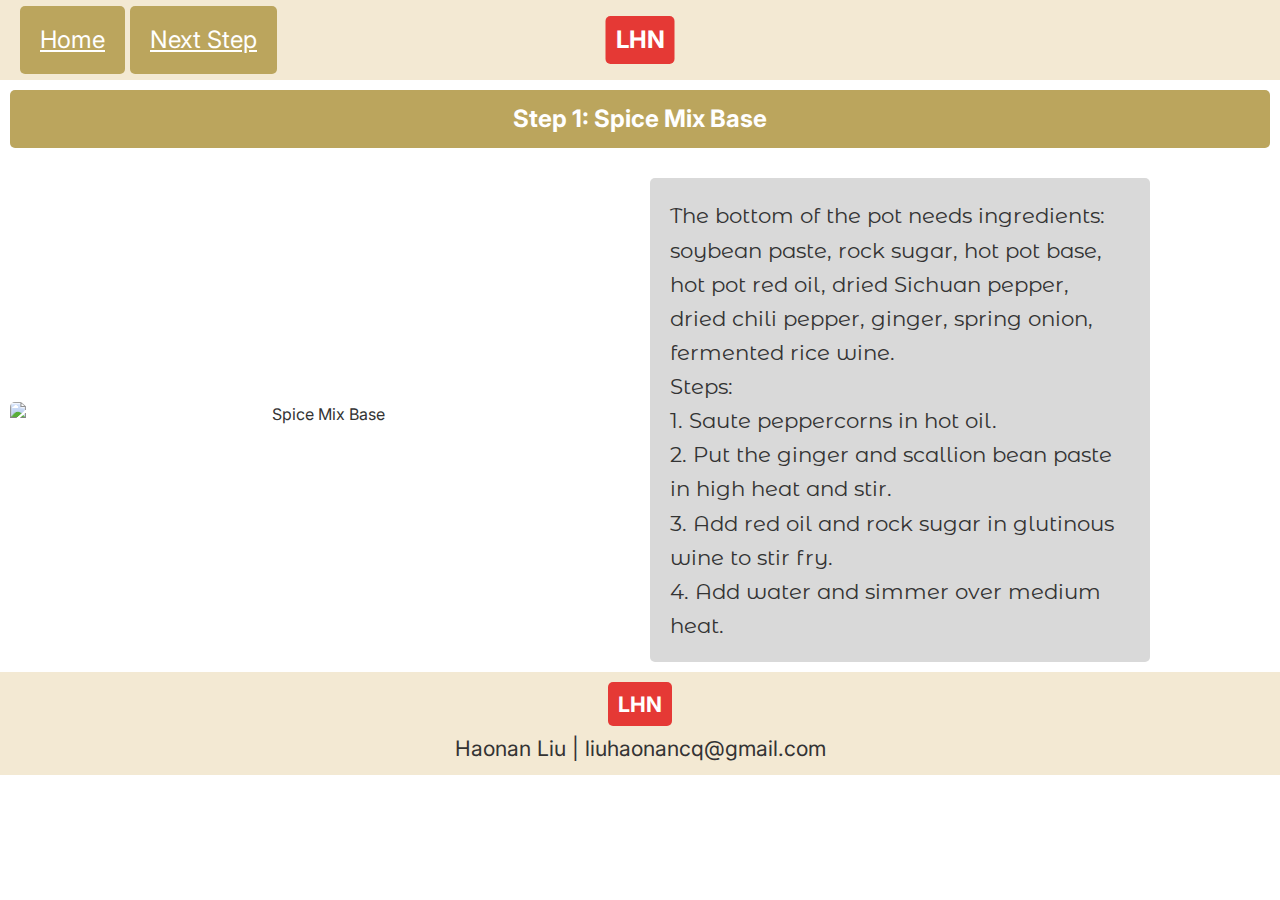
==== step1.html @ a53bceab "Update homepage text" ====
<!DOCTYPE html>
<html lang="en">
<head>
  <meta charset="UTF-8">
  <meta name="viewport" content="width=device-width, initial-scale=1.0">
  <title>Step 1: Spice Mix Base</title>
  <link href="https://fonts.googleapis.com/css2?family=Inter:wght@400;700&family=Montserrat+Alternates:wght@400&display=swap" rel="stylesheet">
  <link rel="stylesheet" href="styles.css">
</head>
<body>
  <header>
    <nav>
      <a href="index.html">Home</a>
      <a href="step2.html">Next Step</a>
    </nav>
    <div class="logo">LHN</div>
  </header>
  <main>
    <h1>Step 1: Spice Mix Base</h1>
    <img src="spice-mix.png" alt="Spice Mix Base">
    <p>
        The bottom of the pot needs ingredients: soybean paste, rock sugar, hot pot base, hot pot red oil, dried Sichuan pepper, dried chili pepper, ginger, spring onion, fermented rice wine.
        <br>Steps:
        <br>1. Saute peppercorns in hot oil.
        <br>2. Put the ginger and scallion bean paste in high heat and stir.
        <br>3. Add red oil and rock sugar in glutinous wine to stir fry.
        <br>4. Add water and simmer over medium heat.
    </p>
  </main>
  <footer>
    <div class="logo">LHN</div>
    <p>Haonan Liu | liuhaonancq@gmail.com</p>
  </footer>
  <script>
    const menuToggle = document.querySelector('.menu-toggle');
    const nav = document.querySelector('nav');
    menuToggle.addEventListener('click', () => {
        nav.classList.toggle('hidden');
    });
  </script>
  
</body>
</html>
---- styles.css ----
* {
    margin: 0;
    padding: 0;
    box-sizing: border-box;
}

body {
    font-family: 'Inter', sans-serif;
    line-height: 1.6;
    color: #333;
    background-color: #FFFFFF;
}

header {
    background-color: #F3E9D3;
    width: 100%;
    height: 60px;
    display: flex;
    justify-content: space-between;
    align-items: center;
    padding: 5px 10px;
    font-size: 16pt;
}

header .logo {
    background-color: #E53935;
    color: #FFFFFF;
    padding: 5px 10px;
    font-weight: bold;
    font-size: 18pt;
    border-radius: 5px;
    text-align: center;
    position: absolute;
    left: 50%;
    transform: translateX(-50%);
    transition: background-color 0.3s ease, color 0.3s ease, transform 0.2s ease;
}

header .logo:hover {
    background-color: #2C3E50;
    color: #FFD700;
    transform: scale(1.1);
}

nav {
    display: flex;
    align-items: center;
}

nav .dropdown {
    position: relative;
}

nav a {
    color: #FFFFFF;
    background-color: #BBA55D;
    padding: 5px 10px;
    border-radius: 5px;
    font-size: 16pt;
    margin-right: 5px;
    transition: background-color 0.3s ease, transform 0.2s ease;
}

nav a:last-child {
    margin-right: 0;
}

nav a:hover {
    background-color: #A8974D;
    transform: scale(1.05);
}

.dropbtn {
    background-color: #BBA55D;
    color: #FFFFFF;
    padding: 5px 10px;
    border: none;
    cursor: pointer;
    font-size: 16pt;
    border-radius: 5px;
    transition: background-color 0.3s ease, transform 0.2s ease;
}

.dropbtn:hover, .dropbtn:focus {
    background-color: #A8974D;
    transform: scale(1.05);
}

.dropdown-content {
    display: none;
    position: absolute;
    left: 0;
    top: 100%;
    background-color: #BBA55D;
    box-shadow: 0px 4px 8px rgba(0, 0, 0, 0.2);
    min-width: 150px;
    z-index: 1;
    border-radius: 5px;
    font-size: 16pt;
}

.dropdown-content a {
    color: #FFFFFF;
    padding: 5px 10px;
    text-decoration: none;
    display: block;
    transition: background-color 0.3s ease;
}

.dropdown-content a:hover {
    background-color: #A8974D;
}

.dropdown:hover .dropdown-content {
    display: block;
}

main {
    padding: 10px;
    background-color: #FFFFFF;
    text-align: center;
}

main h1 {
    background-color: #BBA55D;
    color: #FFFFFF;
    padding: 10px;
    border-radius: 5px;
    margin-bottom: 10px;
    font-size: 18pt;
}

main img {
    max-width: 100%;
    height: auto;
    border-radius: 5px;
    margin-bottom: 10px;
}

main p {
    background-color: #D9D9D9;
    font-family: 'Montserrat Alternates', sans-serif;
    font-size: 16pt;
    padding: 10px;
    border-radius: 5px;
    color: #333;
    text-align: left;
}

footer {
    background-color: #F3E9D3;
    text-align: center;
    padding: 10px;
    font-size: 16pt;
    position: relative;
}

footer .logo {
    background-color: #E53935;
    color: #FFFFFF;
    padding: 5px 10px;
    font-weight: bold;
    font-size: 16pt;
    display: inline-block;
    border-radius: 5px;
    margin-bottom: 5px;
    transition: background-color 0.3s ease, color 0.3s ease, transform 0.2s ease;
}

footer .logo:hover {
    background-color: #2C3E50;
    color: #FFD700;
    transform: scale(1.1);
}

footer p {
    font-family: 'Inter', sans-serif;
    font-size: 16pt;
    color: #333;
}

footer .last-step {
    position: absolute;
    bottom: 10px;
    right: 10px;
    background-color: #BBA55D;
    color: #FFFFFF;
    padding: 5px 10px;
    border-radius: 5px;
    text-decoration: none;
    font-size: 16pt;
    transition: background-color 0.3s ease, transform 0.2s ease;
}

footer .last-step:hover {
    background-color: #A8974D;
    transform: scale(1.05);
}

@media (min-width: 768px) {
    header {
        height: 80px;
        padding: 10px 20px;
        font-size: 18pt;
    }

    nav a {
        font-size: 18pt;
        padding: 15px 20px;
    }

    .dropbtn {
        padding: 10px 20px;
        font-size: 18pt;
    }

    main {
        display: grid;
        grid-template-rows: auto 1fr;
        grid-template-columns: 1fr 1fr;
        gap: 20px;
        align-items: center;
    }

    main h1 {
        grid-column: 1 / -1;
        text-align: center;
    }

    main img {
        grid-column: 1 / 2;
        max-width: 700px;
        max-height: 700px;
        border-radius: 5px;
    }

    main p {
        grid-column: 2 / 3;
        max-width: 500px;
        font-size: 16pt;
        padding: 20px;
    }

    footer {
        font-size: 18pt;
    }

    footer .last-step {
        font-size: 18pt;
    }
}
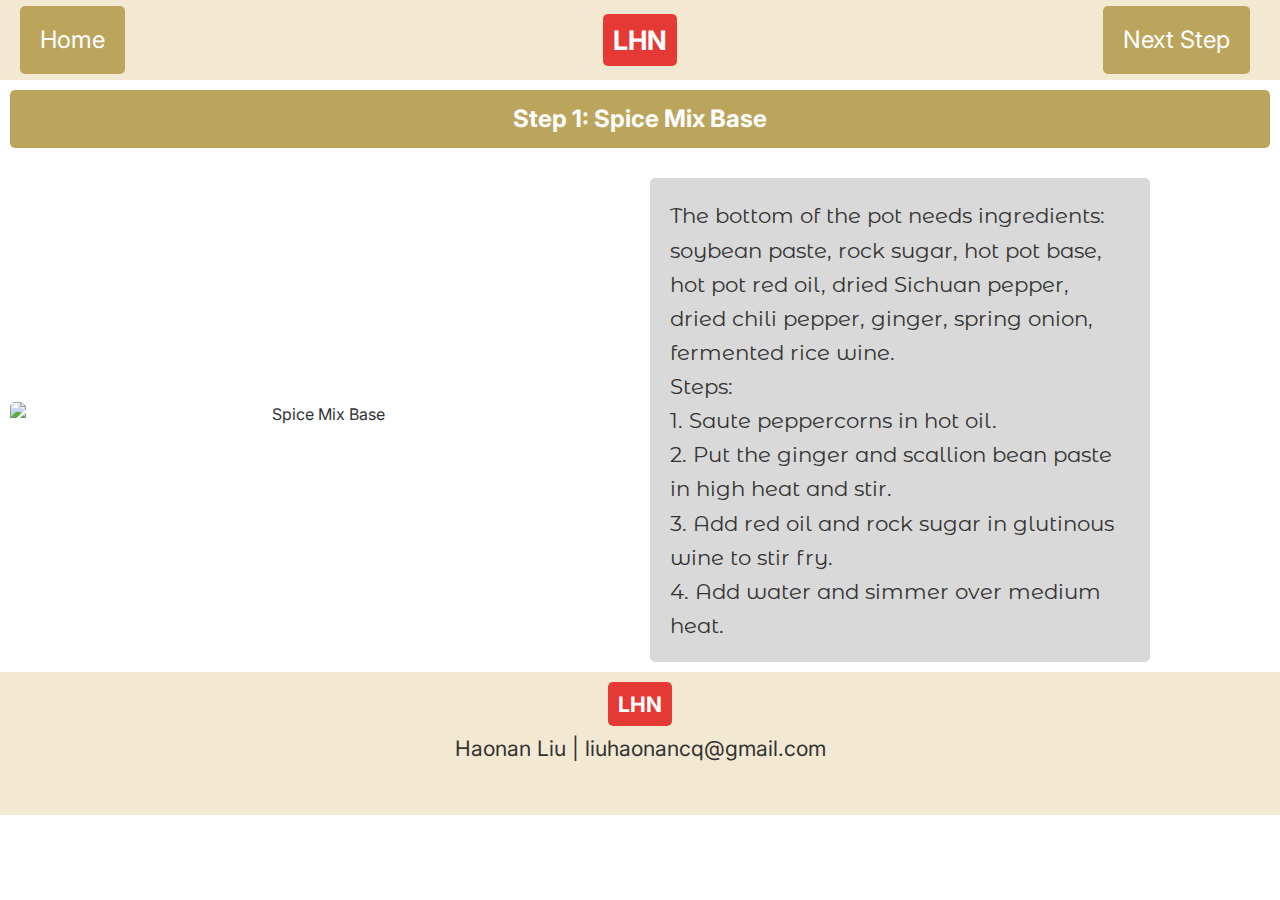
==== commit 23c6c1fa: "code revising" ====
--- a/step1.html
+++ b/step1.html
@@ -9,12 +9,14 @@
 </head>
 <body>
   <header>
-    <nav>
+    <nav class="left-nav">
       <a href="index.html">Home</a>
+    </nav>
+    <div class="logo">LHN</div>
+    <nav class="right-nav">
       <a href="step2.html">Next Step</a>
     </nav>
-    <div class="logo">LHN</div>
-  </header>
+  </header>  
   <main>
     <h1>Step 1: Spice Mix Base</h1>
     <img src="spice-mix.png" alt="Spice Mix Base">
--- a/styles.css
+++ b/styles.css
@@ -14,11 +14,11 @@
 header {
     background-color: #F3E9D3;
     width: 100%;
-    height: 60px;
     display: flex;
+    align-items: center;
     justify-content: space-between;
-    align-items: center;
-    padding: 5px 10px;
+    padding: 10px;
+    position: relative;
     font-size: 16pt;
 }
 
@@ -42,33 +42,35 @@
     transform: scale(1.1);
 }
 
-nav {
+nav.left-nav {
     display: flex;
+    justify-content: flex-start;
     align-items: center;
-}
-
-nav .dropdown {
-    position: relative;
+    gap: 10px;
+}
+
+nav.right-nav {
+    display: flex;
+    justify-content: flex-end;
+    align-items: center;
+    gap: 10px;
 }
 
 nav a {
     color: #FFFFFF;
     background-color: #BBA55D;
-    padding: 5px 10px;
-    border-radius: 5px;
-    font-size: 16pt;
-    margin-right: 5px;
+    padding: 8px 10px;
+    border-radius: 5px;
+    font-size: 14pt;
+    text-decoration: none;
     transition: background-color 0.3s ease, transform 0.2s ease;
 }
 
-nav a:last-child {
-    margin-right: 0;
-}
-
 nav a:hover {
     background-color: #A8974D;
     transform: scale(1.05);
 }
+
 
 .dropbtn {
     background-color: #BBA55D;
@@ -76,7 +78,7 @@
     padding: 5px 10px;
     border: none;
     cursor: pointer;
-    font-size: 16pt;
+    font-size: 14pt;
     border-radius: 5px;
     transition: background-color 0.3s ease, transform 0.2s ease;
 }
@@ -84,6 +86,10 @@
 .dropbtn:hover, .dropbtn:focus {
     background-color: #A8974D;
     transform: scale(1.05);
+}
+
+.dropdown {
+    position: relative;
 }
 
 .dropdown-content {
@@ -96,7 +102,7 @@
     min-width: 150px;
     z-index: 1;
     border-radius: 5px;
-    font-size: 16pt;
+    font-size: 14pt;
 }
 
 .dropdown-content a {
@@ -177,15 +183,17 @@
     font-family: 'Inter', sans-serif;
     font-size: 16pt;
     color: #333;
+    margin-bottom: 40px;
 }
 
 footer .last-step {
     position: absolute;
-    bottom: 10px;
-    right: 10px;
-    background-color: #BBA55D;
-    color: #FFFFFF;
-    padding: 5px 10px;
+    bottom: 80px;
+    right: 5px;
+    margin-bottom: auto;
+    background-color: #BBA55D;
+    color: #FFFFFF;
+    padding: 10px 15px;
     border-radius: 5px;
     text-decoration: none;
     font-size: 16pt;
@@ -199,14 +207,26 @@
 
 @media (min-width: 768px) {
     header {
+        flex-direction: row;
+        justify-content: space-between;
+        align-items: center;
         height: 80px;
         padding: 10px 20px;
         font-size: 18pt;
     }
 
+    header .logo {
+        margin-bottom: 0;
+        font-size: 20pt;
+        position: absolute;
+        left: 50%;
+        transform: translateX(-50%);
+    }
+
     nav a {
         font-size: 18pt;
         padding: 15px 20px;
+        margin-right: 10px;
     }
 
     .dropbtn {
